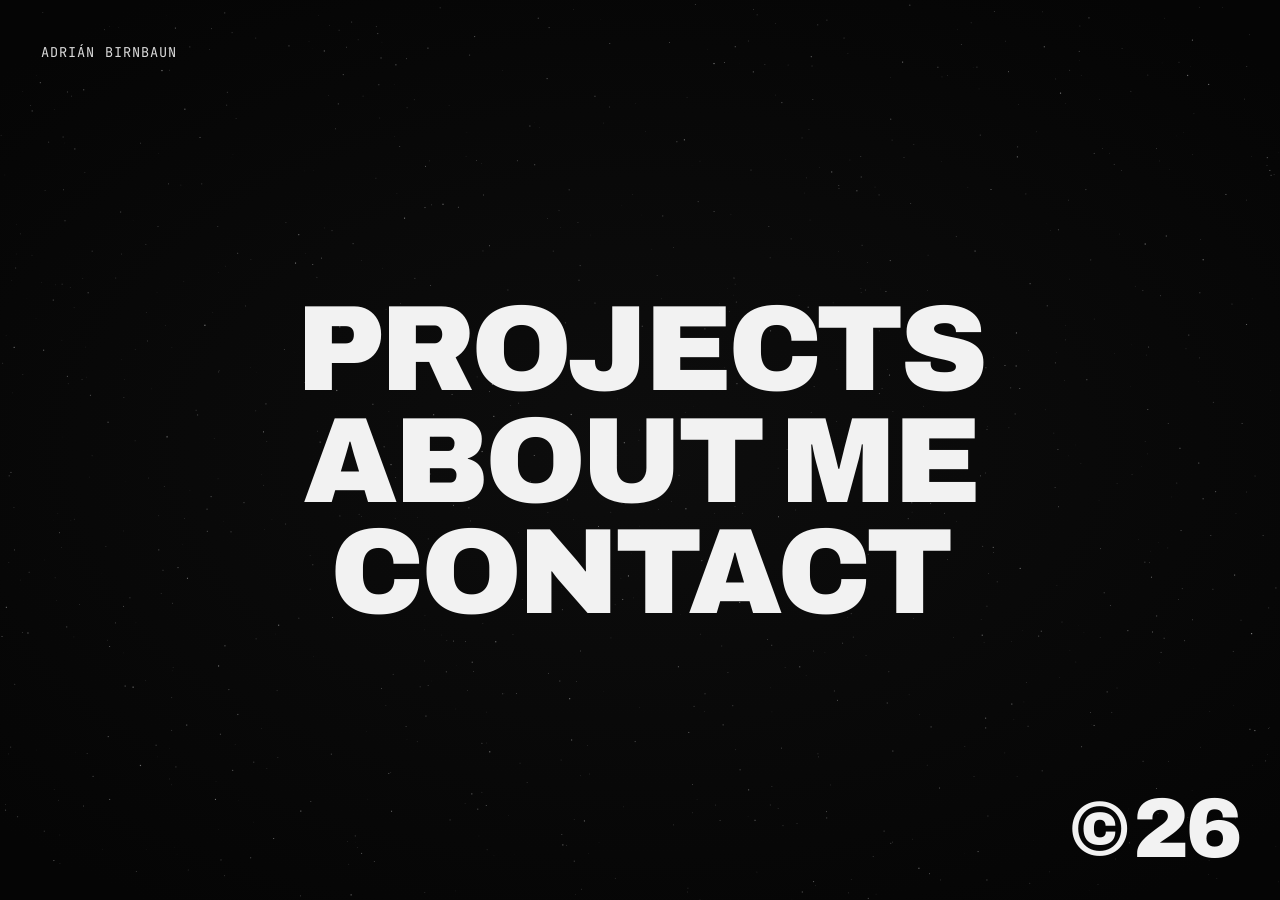
==== index.html @ 9c24b27f "Portfolio: home, projects, casos de estudio y one pages" ====
<!doctype html>
<html lang="en">
<head>
  <meta charset="utf-8">
  <meta name="viewport" content="width=device-width, initial-scale=1, viewport-fit=cover">
  <title>Adrián Birnbaun — Graphic, Digital &amp; UX/UI Designer</title>
  <meta name="description" content="Adrián Birnbaun — graphic, digital, web and UX/UI designer based in Buenos Aires.">
  <meta name="theme-color" content="#050505">

  <!-- Fonts: Archivo (display, 900) + JetBrains Mono (technical). Both open-source. -->
  <link rel="preconnect" href="https://fonts.googleapis.com">
  <link rel="preconnect" href="https://fonts.gstatic.com" crossorigin>
  <link rel="stylesheet" href="https://fonts.googleapis.com/css2?family=Archivo:wght@900&family=JetBrains+Mono:wght@400&display=swap">

  <link rel="stylesheet" href="css/style.css">
</head>

<body>

  <!-- ============================================================
       HEADER
       ============================================================ -->
  <header class="site-header home-header">
    <span class="site-name">Adrián Birnbaun</span>
  </header>

  <!-- ============================================================
       MAIN NAVIGATION
       Each item is one link with two independent visual layers:
         .word   — the huge word (blurs + fades on hover)
         .ticker — the small moving line (always crisp, always white)
       The ticker is decorative for screen readers; the link's
       accessible name is the word itself.
       ============================================================ -->
  <main class="site-main" id="main">
    <nav class="nav" aria-label="Main">
      <ul class="nav__list">

        <li class="nav__item">
          <a class="nav__link" href="projects.html">
            <span class="word">Projects</span>
            <span class="ticker" aria-hidden="true" data-text="[ VIEW PROJECTS ] ↗">
              <span class="ticker__track">
                <span class="ticker__group">[ VIEW PROJECTS ] ↗</span>
              </span>
            </span>
          </a>
        </li>

        <li class="nav__item">
          <a class="nav__link" href="about.html">
            <span class="word">About me</span>
            <span class="ticker" aria-hidden="true" data-text="[ ABOUT ME ] ↗">
              <span class="ticker__track">
                <span class="ticker__group">[ ABOUT ME ] ↗</span>
              </span>
            </span>
          </a>
        </li>

        <li class="nav__item">
          <a class="nav__link" href="contact.html">
            <span class="word">Contact</span>
            <span class="ticker" aria-hidden="true" data-text="[ CONTACT ] ↗">
              <span class="ticker__track">
                <span class="ticker__group">[ CONTACT ] ↗</span>
              </span>
            </span>
          </a>
        </li>

      </ul>
    </nav>
  </main>

  <p class="contact-mark home-mark" aria-label="Copyright 2026">© <span>26</span></p>

  <!-- Canvas grain stays behind the interface and never receives pointer input. -->
  <canvas class="grain" aria-hidden="true"></canvas>

  <script src="js/main.js" defer></script>
</body>
</html>
---- css/style.css ----
/* ==========================================================================
  ADRIÁN BIRNBAUN — PORTFOLIO
   Homepage hero + inner pages · v2

   Sections
     1. RESET
     2. TOKENS
     3. PAGE
     4. GRAIN
     5. GRID
     6. HEADER
     7. INNER PAGES (projects / about / contact)
     8. MAIN NAVIGATION
     9. HOVER INTERACTION
    10. TICKER
    11. RESPONSIVE
    12. ACCESSIBILITY
   ========================================================================== */


/* ==========================================================================
   1. RESET
   ========================================================================== */

*,
*::before,
*::after {
  box-sizing: border-box;
  margin: 0;
  padding: 0;
}

html {
  -webkit-text-size-adjust: 100%;
  text-size-adjust: 100%;
}

ul {
  list-style: none;
}

[hidden] {
  display: none !important;
}

a {
  color: inherit;
  text-decoration: none;
}


/* ==========================================================================
   2. TOKENS
   Every visual decision lives here so the page can be re-tuned in one place.
   ========================================================================== */

:root {
  /* Colour */
  --bg-edge:    #050505;
  --bg-center:  #0d0d0d;
  --ink:        #f2f2f2;      /* large type — a hair off pure white, calmer */
  --ink-mono:   #d9d9d9;      /* small technical labels */
  --ink-ticker: #ffffff;      /* ticker is the ONE pure white on the page */
  --grain-particle-color: 242, 242, 242;

  /* Type */
  --font-display: "Archivo", "Helvetica Neue", Helvetica, Arial, system-ui, sans-serif;
  --font-mono:    "JetBrains Mono", ui-monospace, "SF Mono", Menlo, Consolas, monospace;

  --size-label:   0.75rem;                         /* 12px */
  --size-ticker:  0.75rem;                         /* 12px */
  --size-nav:     clamp(3.375rem, 9.5vw, 8.25rem); /* 54px → 132px */

  --tracking-label:  0.08em;
  --tracking-ticker: 0.06em;
  --tracking-nav:   -0.035em;

  /* Layout */
  --margin: clamp(1.25rem, 3.2vw, 2.75rem);   /* outer page margin */
  --gutter: clamp(1.25rem, 3vw, 2.5rem);      /* gap between footer links */

  /* Hover interaction */
  --word-hover-opacity: 0.13;
  --word-hover-blur:    5px;
  --ease:               cubic-bezier(0.22, 1, 0.36, 1);
  --dur-word:           420ms;
  --dur-ticker:         320ms;

  /* Ticker */
  --ticker-speed:        20s;   /* one full loop */
  --ticker-speed-hover:  14s;
  --ticker-gap:          2.75em; /* space between repeats */
  --ticker-optical-y:    -0.04em; /* nudges the line onto the cap-height centre */
}


/* ============================================================================
   3. PAGE
   ========================================================================== */

html {
  background: var(--bg-edge);
  color-scheme: dark;
}

body {
  min-height: 100svh;
  overflow-x: hidden;
  color: var(--ink);
  font-family: var(--font-mono);
  line-height: 1.4;
  -webkit-font-smoothing: antialiased;
  -moz-osx-font-smoothing: grayscale;

  background-color: var(--bg-edge);
  background-image: radial-gradient(
    ellipse 70% 60% at 50% 50%,
    var(--bg-center) 0%,
    var(--bg-edge) 100%
  );
  background-attachment: fixed;
}

::selection {
  background: var(--ink);
  color: var(--bg-edge);
}


/* ============================================================================
   4. GRAIN
   Canvas particle layer behind the interface. Motion is handled in main.js.
   ========================================================================== */

.grain {
  position: fixed;
  inset: 0;
  z-index: 0;
  display: block;
  width: 100%;
  height: 100%;
  pointer-events: none;
}

/* ============================================================================
   5. GRID
   One column, three rows. Margins come from padding, so the same value
   governs left / right / top / bottom and every breakpoint.
   ========================================================================== */

body {
  display: grid;
  grid-template-rows: auto 1fr auto;
  grid-template-areas:
    "header"
    "main";
  height: 100svh;
  padding: var(--margin);
  padding-top:    calc(var(--margin) + env(safe-area-inset-top, 0px));
  padding-bottom: calc(var(--margin) + env(safe-area-inset-bottom, 0px));
}

.site-header,
.site-main {
  position: relative;
  z-index: 1;
}

.site-header { grid-area: header; }
.site-main   { grid-area: main; }


/* ==========================================================================
   6. HEADER
   ========================================================================== */

.site-header {
  display: flex;
  justify-content: flex-start;   /* nothing on the right, on purpose */
  align-items: flex-start;
}

.site-name {
  display: inline-block;
  padding-block: 0.15em;
  font-size: var(--size-label);
  letter-spacing: var(--tracking-label);
  text-transform: uppercase;
  color: var(--ink-mono);
}

.home-header .site-name {
  font-size: 0.85rem;
}


/* ==========================================================================
   7. INNER PAGES — SHARED FRAME
   Projects, About and Contact share one frame: a three-column editorial
   grid, a header row (title / intro / close) and a main area that owns
   whatever height is left. On desktop the frame is locked to the viewport
   and every image is sized from the height that remains, so the page never
   scrolls at any common resolution (1366×768, 1440×900, 1920×1080).
   ========================================================================== */

.page {
  --page-gap: clamp(2rem, 5vw, 6rem);       /* column gap */
  --page-rule: rgba(18, 18, 18, 0.45);      /* hairline colour (light pages) */
  --page-gap-y: clamp(1.25rem, 3.5vh, 2.5rem);
  display: grid;
  grid-template-rows: auto 1fr;
  grid-template-areas: "header" "main";
  height: auto;
  min-height: 100svh;
}

.page-header {
  display: grid;
  grid-template-columns: repeat(3, minmax(0, 1fr));
  gap: var(--page-gap);
  align-items: end;
}

.page-title {
  grid-column: 1;
  margin: 0;
  color: var(--ink);
  font-family: var(--font-display);
  font-weight: 900;
  line-height: 0.82;
  letter-spacing: -0.035em;
  text-transform: none;
}

.page-intro {
  grid-column: 2;
  align-self: end;
  max-width: 26ch;
  padding-bottom: 0.15em;   /* optical: sits on the title baseline */
  color: var(--ink-mono);
  font-size: var(--size-label);
  line-height: 1.5;
  text-transform: uppercase;
}

.page-close {
  grid-column: 3;
  grid-row: 1;
  align-self: start;
  justify-self: end;
  padding-block: 0.15em;
  color: var(--ink-mono);
  font-size: var(--size-label);
  letter-spacing: var(--tracking-label);
  text-transform: uppercase;
  transition: color 300ms var(--ease);
}

.page-close:hover,
.page-close:focus-visible {
  color: var(--ink);
}

.page-main {
  position: relative;
  z-index: 1;
  grid-area: main;
  width: 100%;
  min-height: 0;
}


/* --------------------------------------------------------------------------
   7a. PROJECTS
   -------------------------------------------------------------------------- */

.projects-page {
  --bg-edge: #f1f0ec;
  --bg-center: #faf9f5;
  --ink: #121212;
  --ink-mono: #242424;
  --ink-ticker: #121212;
  --grain-particle-color: 18, 18, 18;
}

.projects-title {
  font-size: clamp(2.75rem, min(5.2vw, 11vh), 5.5rem);
}

.projects-main {
  display: flex;
  flex-direction: column;
  margin-top: var(--page-gap-y);
  border-top: 1px solid var(--page-rule);
  padding-top: 0.7rem;
}

.projects-list__label {
  color: var(--ink);
  font-size: var(--size-label);
  font-weight: 400;
  letter-spacing: var(--tracking-label);
  text-transform: uppercase;
}

/* The field: a loose composition, not a grid. Each piece is placed with
   --x / --y (% of the field) and sized with --s × --piece (see 7d). */
.projects-field {
  --piece: clamp(4rem, 13vh, 6.5rem);      /* size of an --s: 1 piece */
  position: relative;
  flex: 1 1 auto;
  min-height: 0;
  margin-top: 1rem;
  list-style: none;
}

.piece {
  position: absolute;
  left: var(--x);
  top: var(--y);
  width: calc(var(--piece) * var(--s, 1));
  touch-action: none;
}

.piece__link {
  position: relative;
  display: block;
  color: var(--ink);
  cursor: pointer;          /* it is a link first; the grab shows while dragging */
}

.piece.is-dragging .piece__link {
  cursor: grabbing;
}

.piece__link img,
.piece__empty {
  display: block;
  width: 100%;
  height: auto;
  aspect-ratio: 1;
  object-fit: cover;
  border-radius: 0.3rem;
  background: #c8c6bf;
  /* A soft drop below the piece — as if it were resting on the paper. */
  box-shadow:
    0 1px 2px rgba(18, 18, 18, 0.06),
    0 8px 16px -8px rgba(18, 18, 18, 0.28);
  filter: grayscale(1);
  transition:
    filter 400ms var(--ease),
    transform 400ms var(--ease),
    box-shadow 400ms var(--ease),
    background-color 400ms var(--ease);
  -webkit-user-drag: none;
  user-select: none;
}

.piece__link img {
  background: transparent;
}

/* The name: mono, one line, revealed under the piece on hover / focus. */
.piece__name {
  position: absolute;
  top: calc(100% + 0.55rem);
  left: 0;
  display: block;
  width: 100%;                /* never wider than the piece: it wraps */
  color: var(--ink);
  font-size: var(--size-label);
  line-height: 1.35;
  letter-spacing: var(--tracking-label);
  text-transform: uppercase;
  text-wrap: balance;
  opacity: 0;
  transform: translateY(-0.2rem);
  transition: opacity 300ms var(--ease), transform 300ms var(--ease);
  pointer-events: none;
}

.piece__link:hover img,
.piece__link:hover .piece__empty,
.piece__link:focus-visible img,
.piece__link:focus-visible .piece__empty,
.piece.is-dragging img,
.piece.is-dragging .piece__empty {
  filter: grayscale(0);
  transform: translateY(-0.2rem);
  box-shadow:
    0 1px 2px rgba(18, 18, 18, 0.06),
    0 14px 22px -10px rgba(18, 18, 18, 0.32);
}

.piece__link:hover .piece__empty,
.piece__link:focus-visible .piece__empty {
  background: #a5a39c;
}

.piece__link:hover .piece__name,
.piece__link:focus-visible .piece__name,
.piece.is-dragging .piece__name {
  opacity: 1;
  transform: translateY(0);
}

.piece__link:focus-visible {
  outline: 1px solid currentColor;
  outline-offset: 0.35rem;
}


/* --------------------------------------------------------------------------
   7b. ABOUT
   -------------------------------------------------------------------------- */

.about-page {
  --bg-edge: #f1f0ec;
  --bg-center: #faf9f5;
  --ink: #121212;
  --ink-mono: #242424;
  --ink-ticker: #121212;
  --grain-particle-color: 18, 18, 18;
}

.about-name {
  font-size: clamp(2.5rem, min(4.4vw, 10vh), 4.5rem);
}

.about-main {
  --about-cols: minmax(0, 0.7fr) minmax(0, 1.15fr) minmax(0, 1.15fr);
  display: flex;
  flex-direction: column;
}

/* Hero: empty space on the left, the portrait sits low in column 2,
   just above the rule — the "breathing room" of the reference. */
.about-hero {
  display: grid;
  grid-template-columns: var(--about-cols);
  gap: var(--page-gap);
  align-items: end;
  padding-top: var(--page-gap-y);
  padding-bottom: clamp(0.75rem, 2vh, 1.25rem);
}

.about-portrait {
  grid-column: 2;
  display: flex;
  flex-direction: column;
  align-items: flex-start;
  width: min(100%, 16.875rem);
  aspect-ratio: 0.82;
  overflow: hidden;
  background: #d2d0c9;
}

.about-portrait img {
  display: block;
  width: 100%;
  height: 100%;
  object-fit: cover;
  object-position: center;
  filter: grayscale(1);
}

.about-content {
  display: grid;
  grid-template-columns: var(--about-cols);
  gap: var(--page-gap);
  align-items: start;
  border-top: 1px solid var(--page-rule);
  padding-top: 0.7rem;
}

.about-section-label,
.about-label {
  color: var(--ink-mono);
  font-size: var(--size-label);
  font-weight: 700;
  letter-spacing: var(--tracking-label);
  text-transform: uppercase;
}

.about-column {
  max-width: 40rem;
  color: var(--ink);
  font-size: var(--size-label);
  font-weight: 400;
  line-height: 1.45;
  text-transform: uppercase;
}

.about-column .about-label {
  margin-bottom: 0.8rem;
  color: var(--ink);
}

.about-column p + p {
  margin-top: 1em;
}


/* --------------------------------------------------------------------------
   7c. CONTACT
   -------------------------------------------------------------------------- */

.contact-page {
  --page-rule: rgba(242, 242, 242, 0.28);
}

.contact-header {
  display: flex;
  justify-content: space-between;
  align-items: flex-start;
}

.contact-header .site-name {
  color: var(--ink-mono);
}

.contact-main {
  display: flex;
  flex-direction: column;
  padding-top: var(--page-gap-y);
}

.contact-kicker,
.contact-label,
.contact-image figcaption {
  color: var(--ink-mono);
  font-size: var(--size-label);
  font-weight: 700;
  letter-spacing: var(--tracking-label);
  text-transform: uppercase;
}

.contact-kicker {
  margin-bottom: clamp(0.75rem, 2vh, 1.5rem);
}

/* Section labels — "Index /", "About me /", "Contact /" — share one voice. */
.projects-list__label,
.about-section-label,
.contact-kicker {
  color: var(--ink);
  font-size: var(--size-label);
  font-weight: 400;
  letter-spacing: var(--tracking-label);
  text-transform: uppercase;
}

.contact-intro h1 {
  max-width: none;
  font-family: var(--font-display);
  font-size: clamp(2.5rem, min(4.4vw, 10vh), 4.5rem);   /* same scale as the About / Projects titles */
  font-weight: 900;
  line-height: 0.8;
  letter-spacing: var(--tracking-nav);
  text-transform: uppercase;
}

.contact-grid {
  display: grid;
  grid-template-columns: repeat(3, minmax(0, 1fr));
  gap: var(--page-gap);
  align-items: start;
  padding-top: clamp(1.5rem, 4.5vh, 3.5rem);
}

.contact-copy {
  max-width: 18rem;
}

.contact-description {
  max-width: 28ch;
  margin-top: 1.1rem;
  color: var(--ink-mono);
  font-size: var(--size-label);
  font-weight: 700;
  line-height: 1.65;
  text-transform: uppercase;
}

.contact-details {
  display: grid;
  align-content: start;
  gap: clamp(1.5rem, 4.5vh, 4.5rem);
}

.contact-link {
  display: block;
  width: fit-content;
  margin-top: 0.65rem;
  border-bottom: 1px solid transparent;
  color: var(--ink);
  font-size: var(--size-label);
  font-weight: 700;
  letter-spacing: 0.02em;
  transition: border-color 300ms var(--ease), color 300ms var(--ease);
}

.contact-link + .contact-link {
  margin-top: 0.8rem;
}

.contact-link:hover,
.contact-link:focus-visible {
  border-bottom-color: currentColor;
  color: var(--ink-ticker);
}

.contact-link span {
  display: inline-block;
  margin-left: 0.25em;
  transition: transform 300ms var(--ease);
}

.contact-link:hover span,
.contact-link:focus-visible span {
  transform: translate(0.12em, -0.12em);
}

.contact-image {
  display: flex;
  flex-direction: column;
  align-items: flex-end;
  justify-self: end;
  width: 100%;
  min-height: 0;
}

.contact-image__placeholder {
  width: min(100%, 15rem);
  aspect-ratio: 0.82;
  background:
    linear-gradient(135deg, rgba(242, 242, 242, 0.16), transparent 34%),
    linear-gradient(155deg, #383838 0%, #171717 46%, #080808 100%);
}

.contact-image__photo {
  display: block;
  width: min(100%, 15rem);
  aspect-ratio: 0.82;
  height: auto;
  object-fit: cover;
  object-position: 50% 45%;
}

.contact-image figcaption {
  margin-top: 0.8rem;
}

.contact-footer {
  display: flex;
  align-items: end;
  justify-content: space-between;
  margin-top: var(--page-gap-y);
  padding-top: 0.8rem;
  border-top: 1px solid var(--page-rule);
}

.contact-footer__links {
  color: var(--ink-mono);
  font-size: var(--size-label);
  letter-spacing: var(--tracking-label);
  text-transform: uppercase;
}

.contact-mark {
  display: flex;
  align-items: center;
  gap: 0.08em;
  color: var(--ink);
  font-family: var(--font-display);
  font-size: clamp(3rem, min(6vw, 9vh), 5.5rem);
  font-weight: 900;
  line-height: 0.7;
  letter-spacing: -0.04em;
}

.contact-mark span {
  font-size: 1.1em;
}

/* © 26 — bottom-right corner of the home */
.home-mark {
  position: fixed;
  right: var(--margin);
  bottom: calc(var(--margin) + env(safe-area-inset-bottom, 0px));
  z-index: 2;
  margin: 0;
  pointer-events: none;
}



/* --------------------------------------------------------------------------
   7e. CASE STUDY (project pages)
   The one inner page that scrolls. Same frame, same voice: header row,
   rule, then editorial spreads — a 12-column composition per campaign.
   -------------------------------------------------------------------------- */

.case-page {
  --bg-edge: #f1f0ec;
  --bg-center: #faf9f5;
  --ink: #121212;
  --ink-mono: #242424;
  --ink-ticker: #121212;
  --grain-particle-color: 18, 18, 18;
  --case-gap: clamp(1rem, 2vw, 2rem);         /* gap inside compositions */
  --case-block: clamp(3rem, 8vh, 6rem);        /* space between sections */
}

.case-title {
  font-size: clamp(2.5rem, min(4.4vw, 10vh), 4.5rem);
}

.case-main {
  display: block;
  margin-top: var(--page-gap-y);
  border-top: 1px solid var(--page-rule);
  padding-top: 0.7rem;
}

/* About: label / paragraph / paragraph — the About page's own grid. */
.case-about {
  display: grid;
  grid-template-columns: minmax(0, 0.7fr) minmax(0, 1.15fr) minmax(0, 1.15fr);
  gap: var(--page-gap);
  align-items: start;
}

.case-column {
  max-width: 40rem;
  color: var(--ink);
  font-size: var(--size-label);
  line-height: 1.5;
  text-transform: uppercase;
}

/* Meta strip: five small columns under a hairline. */
.case-meta {
  display: grid;
  grid-template-columns: minmax(0, 1.4fr) repeat(4, minmax(0, 1fr));
  gap: var(--page-gap);
  margin: var(--case-block) 0 0;
  border-top: 1px solid var(--page-rule);
  padding-top: 0.7rem;
}

.case-meta dt {
  margin-bottom: 0.9rem;
  color: var(--ink-mono);
  font-size: var(--size-label);
  letter-spacing: var(--tracking-label);
  text-transform: uppercase;
}

.case-meta dd {
  margin: 0;
  color: var(--ink);
  font-size: var(--size-label);
  line-height: 1.5;
  text-transform: uppercase;
}

.case-meta dd + dd {
  margin-top: 0.15rem;
}

.case-meta a {
  border-bottom: 1px solid transparent;
  transition: border-color 300ms var(--ease);
}

.case-meta a:hover,
.case-meta a:focus-visible {
  border-bottom-color: currentColor;
}

/* Sections */
.case-section {
  margin-top: var(--case-block);
  border-top: 1px solid var(--page-rule);
  padding-top: 0.7rem;
}

.case-section__head {
  display: grid;
  grid-template-columns: minmax(0, 0.7fr) minmax(0, 1.15fr) minmax(0, 1.15fr);
  gap: var(--page-gap);
  align-items: baseline;
  margin-bottom: clamp(1.5rem, 4vh, 2.5rem);
}

.case-section__title {
  display: flex;
  align-items: baseline;
  gap: 0.75rem;
  grid-column: 1 / 3;
  margin: 0;
  color: var(--ink);
  font-family: var(--font-display);
  font-size: clamp(1.5rem, 2.6vw, 2.5rem);
  font-weight: 900;
  line-height: 0.95;
  letter-spacing: -0.035em;
}

.case-section__title span {
  font-family: var(--font-mono);
  font-size: var(--size-label);
  font-weight: 400;
  letter-spacing: var(--tracking-label);
  color: var(--ink-mono);
}

.case-section__tags {
  grid-column: 3;
  color: var(--ink-mono);
  font-size: var(--size-label);
  letter-spacing: var(--tracking-label);
  text-transform: uppercase;
}

/* The composition: 12 columns, rows sized by their images. */
.case-grid {
  display: grid;
  grid-template-columns: repeat(12, minmax(0, 1fr));
  gap: clamp(2rem, 5vh, 3.5rem) var(--case-gap);
  align-items: start;
}

.case-figure {
  min-width: 0;
  margin: 0;
}

.case-figure__button {
  display: block;
  width: 100%;
  padding: 0;
  border: 0;
  background: none;
  cursor: zoom-in;
}

.case-figure img {
  display: block;
  width: 100%;
  height: auto;
  border-radius: 0.3rem;
  box-shadow:
    0 1px 2px rgba(18, 18, 18, 0.06),
    0 8px 16px -8px rgba(18, 18, 18, 0.28);
  transition: transform 400ms var(--ease), box-shadow 400ms var(--ease);
}

.case-figure__button:hover img,
.case-figure__button:focus-visible img {
  transform: translateY(-0.2rem);
  box-shadow:
    0 1px 2px rgba(18, 18, 18, 0.06),
    0 14px 22px -10px rgba(18, 18, 18, 0.32);
}

.case-figure__button:focus-visible {
  outline: 1px solid currentColor;
  outline-offset: 0.35rem;
  border-radius: 0.3rem;
}

.case-figure figcaption {
  margin-top: 0.7rem;
  color: var(--ink-mono);
  font-size: var(--size-label);
  letter-spacing: var(--tracking-label);
  text-transform: uppercase;
}

/* Footer */
.case-footer {
  display: flex;
  align-items: end;
  justify-content: space-between;
  margin-top: var(--case-block);
  border-top: 1px solid var(--page-rule);
  padding: 0.8rem 0 0;
}

.case-footer__back {
  padding-block: 0.15em;
  color: var(--ink-mono);
  font-size: var(--size-label);
  letter-spacing: var(--tracking-label);
  text-transform: uppercase;
  transition: color 300ms var(--ease);
}

.case-footer__back:hover,
.case-footer__back:focus-visible {
  color: var(--ink);
}

.case-footer__mark {
  display: flex;
  align-items: center;
  gap: 0.08em;
  color: var(--ink);
  font-family: var(--font-display);
  font-size: clamp(3rem, min(6vw, 9vh), 5.5rem);
  font-weight: 900;
  line-height: 0.7;
  letter-spacing: -0.04em;
}

.case-footer__mark span {
  font-size: 1.1em;
}


/* Back to top — a small pill resting on the page, bottom-right, that
   appears once the header has scrolled away. */
.to-top {
  position: fixed;
  right: var(--margin);
  bottom: calc(var(--margin) + env(safe-area-inset-bottom, 0px));
  z-index: 5;
  display: inline-flex;
  align-items: center;
  gap: 0.55rem;
  min-height: 2.75rem;
  padding: 0 1rem 0 0.85rem;
  border: 1px solid rgba(18, 18, 18, 0.10);
  border-radius: 999px;
  background: #d3d1cb;                 /* light grey, clearly below the paper */
  color: var(--ink);
  overflow: hidden;                    /* clips the sheen */
  isolation: isolate;
  font-size: var(--size-label);
  letter-spacing: var(--tracking-label);
  text-transform: uppercase;
  white-space: nowrap;
  box-shadow:
    0 1px 2px rgba(18, 18, 18, 0.06),
    0 10px 20px -8px rgba(18, 18, 18, 0.32);
  opacity: 0;
  visibility: hidden;
  transform: translateY(0.5rem);
  transition:
    opacity 300ms var(--ease),
    visibility 0s linear 300ms,
    transform 300ms var(--ease),
    box-shadow 300ms var(--ease);
}

.to-top.is-visible {
  opacity: 1;
  visibility: visible;
  transform: translateY(0);
  transition-delay: 0s;
}

/* The sheen: a soft diagonal highlight that sweeps across every few
   seconds, like light catching a surface. Sits above the background,
   below the text. */
.to-top::before {
  content: "";
  position: absolute;
  inset: -1px;
  z-index: -1;
  background: linear-gradient(
    105deg,
    transparent 0%,
    transparent 34%,
    rgba(255, 255, 255, 0.35) 42%,
    rgba(255, 255, 255, 0.95) 50%,
    rgba(255, 255, 255, 0.35) 58%,
    transparent 66%,
    transparent 100%
  );
  background-size: 250% 100%;
  background-repeat: no-repeat;
  background-position: 120% 0;
  pointer-events: none;
}

.to-top.is-visible::before {
  animation: to-top-sheen 3.2s cubic-bezier(0.45, 0, 0.55, 1) infinite;
}

@keyframes to-top-sheen {
  0%   { background-position: 120% 0; }
  55%  { background-position: -20% 0; }
  100% { background-position: -20% 0; }   /* rest, then sweep again */
}

.to-top span {
  display: inline-block;
  font-size: 1rem;
  line-height: 1;
  transition: transform 300ms var(--ease);
}

.to-top:hover,
.to-top:focus-visible {
  box-shadow:
    0 1px 2px rgba(18, 18, 18, 0.06),
    0 16px 26px -10px rgba(18, 18, 18, 0.36);
}

.to-top:hover span,
.to-top:focus-visible span {
  transform: translateY(-0.15em);
}

.to-top:focus-visible {
  outline: 1px solid currentColor;
  outline-offset: 0.25rem;
}

/* Lightbox — the dark page, borrowed: near-black, one image, mono captions. */
.lightbox {
  position: fixed;
  inset: 0;
  width: 100%;
  height: 100%;
  max-width: none;
  max-height: none;
  margin: 0;
  padding: var(--margin);
  border: 0;
  background: #050505;
  color: #f2f2f2;
}

.lightbox::backdrop {
  background: #050505;
}

.lightbox[open] {
  display: grid;
  grid-template-rows: auto 1fr;
}

.lightbox__close {
  justify-self: end;
  padding: 0.15em 0;
  border: 0;
  background: none;
  color: #d9d9d9;
  font: inherit;
  font-size: var(--size-label);
  letter-spacing: var(--tracking-label);
  text-transform: uppercase;
  cursor: pointer;
  transition: color 300ms var(--ease);
}

.lightbox__close:hover,
.lightbox__close:focus-visible {
  color: #ffffff;
}

.lightbox__figure {
  display: grid;
  grid-template-rows: minmax(0, 1fr) auto;
  gap: 1rem;
  min-height: 0;
  margin: 0;
  padding-top: var(--page-gap-y);
}

.lightbox__image {
  display: block;
  max-width: 100%;
  max-height: 100%;
  width: auto;
  height: auto;
  justify-self: center;
  align-self: center;
  border-radius: 0.3rem;
  min-height: 0;
  object-fit: contain;
}

.lightbox__caption {
  display: flex;
  gap: 1.5rem;
  color: #d9d9d9;
  font-size: var(--size-label);
  letter-spacing: var(--tracking-label);
  text-transform: uppercase;
}

.lightbox__arrow {
  position: absolute;
  top: 50%;
  display: grid;
  place-items: center;
  width: 3rem;
  height: 3rem;
  border: 0;
  background: none;
  color: #f2f2f2;
  font: inherit;
  font-size: 1.25rem;
  cursor: pointer;
  transform: translateY(-50%);
  transition: opacity 300ms var(--ease);
}

.lightbox__arrow--prev { left: calc(var(--margin) - 1rem); }
.lightbox__arrow--next { right: calc(var(--margin) - 1rem); }

.lightbox__arrow:hover,
.lightbox__arrow:focus-visible {
  opacity: 0.6;
}

.lightbox__arrow:focus-visible,
.lightbox__close:focus-visible {
  outline: 1px solid currentColor;
  outline-offset: 0.25rem;
}

/* --------------------------------------------------------------------------
   7d. DESKTOP LOCK — the page owns the viewport, nothing scrolls.
   Images take the height that is left instead of a fixed width, so the
   composition closes exactly at the bottom margin on any screen.
   -------------------------------------------------------------------------- */

@media (min-width: 64rem) and (min-height: 36rem) {
  .page {
    height: 100svh;
    min-height: 0;
    overflow: hidden;
  }

  /* Case studies are the exception: they scroll. */
  html:has(.case-page),
  .case-page {
    height: auto;
    min-height: 100svh;
    overflow: visible;
  }

  .case-column,
  .case-meta dd {
    font-size: 0.8125rem;
  }

  .page-main {
    min-height: 0;
    max-height: 100%;
  }

  /* Slightly larger reading sizes; the mono is small by design. */
  .page-intro,
  .projects-list__label,
  .about-section-label,
  .about-label,
  .contact-kicker {
    font-size: 0.8125rem;
  }

  .about-column {
    font-size: clamp(0.75rem, 1.4vh, 0.875rem);
    line-height: 1.45;
  }

  .contact-label,
  .contact-image figcaption {
    font-size: 1rem;
  }

  .contact-description,
  .contact-link {
    font-size: 1.125rem;
  }

  /* Projects: the field owns the height left under the rule, and pieces
     are clipped to it so a dragged piece never leaves the composition. */
  .projects-main {
    height: 100%;
  }

  .projects-field {
    overflow: hidden;
  }

  /* About: the hero takes whatever height the text leaves; the portrait
     grows from that height, anchored to the rule. */
  .about-main {
    height: 100%;
  }

  .about-hero {
    flex: 1 1 auto;
    min-height: 0;
  }

  .about-portrait {
    height: 100%;
    max-height: 22rem;      /* keeps the portrait modest on tall screens */
    width: auto;
    max-width: 100%;
    min-height: 0;
  }

  .about-content {
    flex: 0 0 auto;
  }

  /* Contact: the grid takes the leftover height; footer sits on the margin. */
  .contact-main {
    height: 100%;
  }

  .contact-grid {
    flex: 1 1 auto;
    min-height: 0;
    grid-template-rows: minmax(0, 1fr);
  }

  .contact-image {
    height: 100%;
  }

  .contact-image__placeholder {
    flex: 1 1 auto;
    width: auto;
    max-width: 100%;
    min-height: 0;
  }

  .contact-footer {
    flex: 0 0 auto;
    margin-top: var(--page-gap-y);
  }
}


/* ==========================================================================
   7. MAIN NAVIGATION
   ========================================================================== */

.site-main {
  display: grid;
  place-items: center;
  min-height: 0;
}

.nav {
  width: 100%;
}

.nav__list {
  display: flex;
  flex-direction: column;
  align-items: center;
  /* Optical: heavy caps sit slightly high in their box; pull rows closer. */
  gap: 0;
}

.nav__item {
  position: relative;   /* ticker positions against this */
}

.nav__link {
  position: relative;
  display: block;
  text-align: center;
}

.word {
  display: block;
  font-family: var(--font-display);
  font-weight: 900;
  font-size: var(--size-nav);
  line-height: 0.92;
  letter-spacing: var(--tracking-nav);
  text-transform: uppercase;
  color: var(--ink);
  white-space: nowrap;
  transition:
    opacity var(--dur-word) var(--ease),
    filter  var(--dur-word) var(--ease);
  will-change: opacity, filter;
}


/* ==========================================================================
   8. HOVER INTERACTION
   Only the hovered item changes. Blur and opacity are applied to .word
   ONLY — never to .nav__item / .nav__link — so the ticker is unaffected.
   Same state on keyboard focus.
   ========================================================================== */

@media (hover: hover) {
  .nav__link:hover .word {
    opacity: var(--word-hover-opacity);
    filter: blur(var(--word-hover-blur));
  }

  .nav__link:hover .ticker {
    opacity: 1;
    visibility: visible;
  }

  .nav__link:hover .ticker__track {
    animation-duration: var(--ticker-speed-hover);
    animation-play-state: running;
  }
}

.nav__link:focus-visible {
  outline: none;
}

.nav__link:focus-visible .word {
  opacity: var(--word-hover-opacity);
  filter: blur(var(--word-hover-blur));
}

.nav__link:focus-visible .ticker {
  opacity: 1;
  visibility: visible;
}

.nav__link:focus-visible .ticker__track {
  animation-play-state: running;
}


/* ==========================================================================
   9. TICKER
   A line of small white type crossing the optical centre of the word.
   No background, no border, no container — just moving typography.
   Full-viewport wide, clipped by its own overflow so the page never scrolls.
   ========================================================================== */

.ticker {
  position: absolute;
  top: 50%;
  left: 50%;
  width: 100vw;
  transform: translate(-50%, -50%) translateY(var(--ticker-optical-y));
  overflow: hidden;
  pointer-events: none;   /* the link itself receives the hover */

  font-family: var(--font-mono);
  font-size: var(--size-ticker);
  font-weight: 400;
  line-height: 1;
  letter-spacing: var(--tracking-ticker);
  text-transform: uppercase;
  color: var(--ink-ticker);
  white-space: nowrap;

  opacity: 0;
  visibility: hidden;
  transition:
    opacity var(--dur-ticker) var(--ease),
    visibility 0s linear var(--dur-ticker),
    font-size var(--dur-ticker) var(--ease);
}

.nav__link:hover .ticker,
.nav__link:focus-visible .ticker {
  font-size: 0.9rem;
  transition:
    opacity var(--dur-ticker) var(--ease),
    visibility 0s,
    font-size var(--dur-ticker) var(--ease);
}

.ticker__track {
  display: inline-flex;
  width: max-content;
  animation: ticker var(--ticker-speed) linear infinite;
  animation-play-state: paused;
  will-change: transform;
}

/* JS duplicates .ticker__group so the track holds two identical halves.
   Translating by exactly -50% therefore loops with no visible jump. */
.ticker__group {
  display: inline-flex;
  flex-shrink: 0;
}

.ticker__group > span {
  padding-inline-end: var(--ticker-gap);
}

@keyframes ticker {
  from { transform: translateX(0); }
  to   { transform: translateX(-50%); }
}


/* ==========================================================================
   10. RESPONSIVE
   Desktop is the art direction; smaller screens get their own type scale
   rather than a scaled-down desktop.
   ========================================================================== */

/* Desktop / laptop: the hero owns the viewport, no scroll. */
@media (min-width: 64rem) and (min-height: 36rem) {
  html, body {
    overflow: hidden;
  }
}

/* Tablet */
@media (max-width: 64rem) {
  :root {
    --size-nav: clamp(3rem, 11vw, 6.5rem);
  }
}

/* Mobile */
@media (max-width: 40rem) {
  :root {
    --size-nav:     clamp(2.75rem, 15vw, 3.75rem);
    --size-label:   0.625rem;   /* 10px */
    --size-ticker:  0.625rem;   /* 10px */
    --ticker-gap:   2.25em;
    --margin:       1.25rem;
  }

  .word {
    line-height: 1;
  }

  .page-header {
    grid-template-columns: 1fr;
    gap: 1rem;
  }

  .page-title,
  .page-intro,
  .page-close {
    grid-column: 1;
  }

  .page-close {
    grid-row: 1;
    justify-self: start;
    margin-bottom: 1.5rem;
  }

  .page-title { grid-row: 2; }
  .page-intro { grid-row: 3; max-width: 30ch; }

  .projects-title,
  .about-name {
    font-size: clamp(2.5rem, 11vw, 4rem);
  }

  .projects-main {
    margin-top: 2.5rem;
  }

  .projects-main,
  .about-main {
    padding-bottom: 2rem;
  }

  /* No field on small screens: a plain two-column grid, names visible. */
  .projects-field {
    display: grid;
    grid-template-columns: repeat(2, minmax(0, 1fr));
    gap: 2.5rem 1.25rem;
    margin-top: 1.25rem;
  }

  .piece {
    position: static;
    width: auto;
    touch-action: auto;
  }

  .piece__link {
    cursor: pointer;
  }

  .piece__name {
    position: static;
    margin-top: 0.7rem;
    opacity: 1;
    transform: none;
  }

  .about-hero,
  .about-content {
    grid-template-columns: 1fr;
    gap: 2rem;
  }

  /* Case study: everything stacks; compositions become simple columns. */
  .case-about,
  .case-section__head {
    grid-template-columns: 1fr;
    gap: 1.5rem;
  }

  .case-section__title,
  .case-section__tags {
    grid-column: 1;
  }

  .case-meta {
    grid-template-columns: repeat(2, minmax(0, 1fr));
    gap: 2rem 1.25rem;
  }

  .case-meta__item--services {
    grid-column: 1 / -1;
  }

  .case-grid {
    grid-template-columns: repeat(2, minmax(0, 1fr));
    gap: 2rem 1rem;
  }

  .case-figure {
    grid-column: auto !important;
    grid-row: auto !important;
  }

  .case-figure--wide {
    grid-column: 1 / -1 !important;
  }

  .case-footer {
    align-items: flex-start;
    gap: 2rem;
  }

  .lightbox__arrow {
    top: auto;
    bottom: var(--margin);
    transform: none;
  }

  .about-hero {
    padding-top: 2rem;
  }

  .about-portrait {
    grid-column: 1;
    width: min(100%, 15rem);
  }

  .contact-main {
    padding-block: 3rem 2rem;
  }

  .contact-kicker {
    margin-bottom: 2.5rem;
  }

  .contact-intro h1 {
    font-size: clamp(2.5rem, 11vw, 4rem);
  }

  .contact-grid {
    grid-template-columns: 1fr;
    gap: 3rem;
    padding-top: 3rem;
  }

  .contact-image {
    align-items: flex-start;
    justify-self: start;
  }

  .contact-footer {
    align-items: flex-start;
    gap: 2rem;
    margin-top: 3rem;
  }

  .contact-mark {
    font-size: clamp(3.5rem, 17vw, 5rem);
  }
}

/* Very short landscape viewports (phones rotated): give the nav room. */
@media (max-height: 30rem) {
  :root {
    --size-nav: clamp(2.25rem, 9vh, 4rem);
  }
}


/* ==========================================================================
  11. ACCESSIBILITY
   ========================================================================== */

/* Visible focus on the small links; the large nav links use the hover state
  as their focus state (see 8.), which is far more visible than an outline. */
/* Reduced motion: grain freezes, ticker sits still, transitions shorten. */
@media (prefers-reduced-motion: reduce) {
  .ticker__track {
    animation: none;
    transform: translateX(0);
  }

  .word,
  .ticker,
  .piece__name,
  .to-top {
    transition-duration: 120ms;
  }

  .to-top {
    transform: none;
  }

  .to-top::before {
    animation: none;
  }
}

/* Touch / no-hover devices: the words stay clean and simply act as links. */
@media (hover: none) {
  .ticker {
    display: none;
  }
}
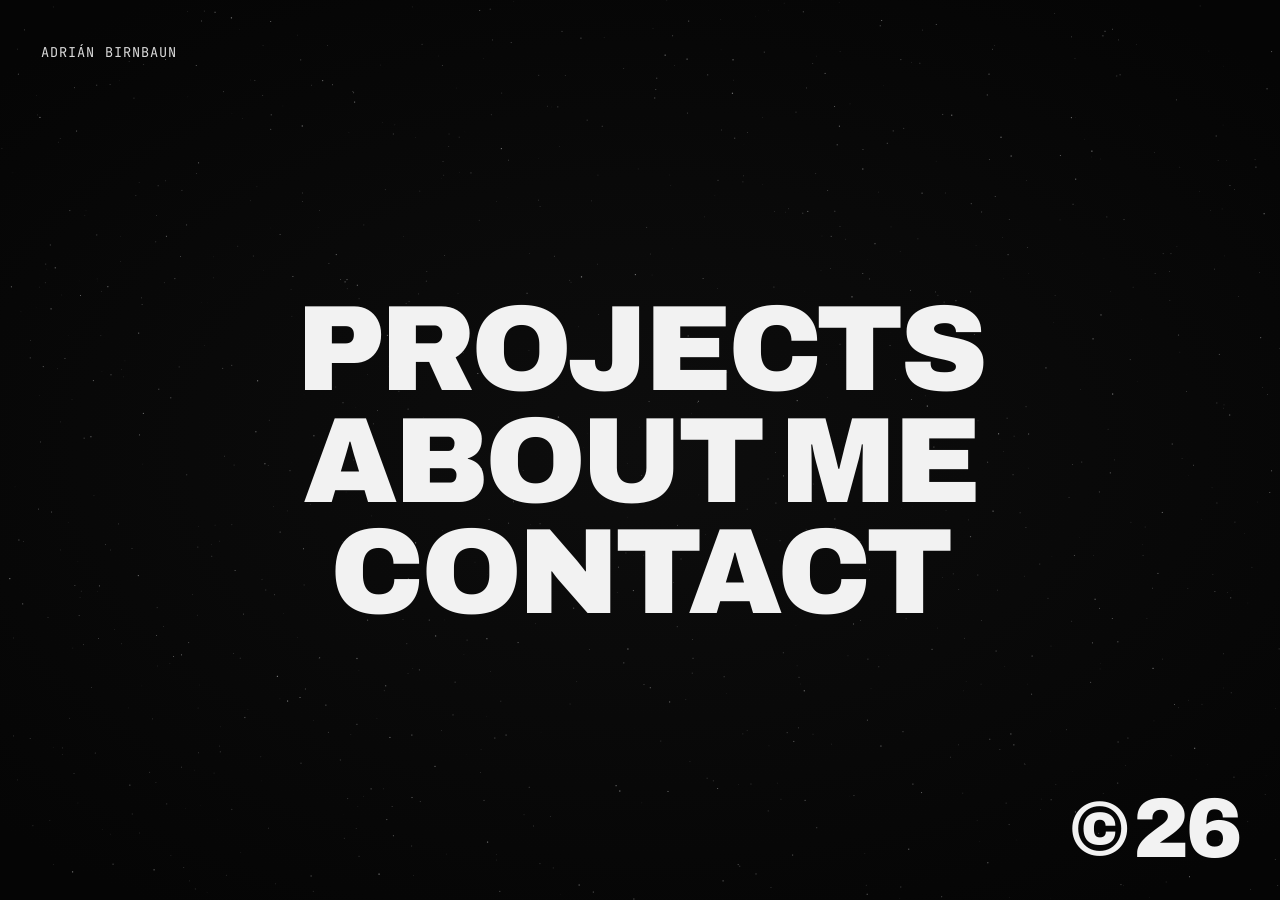
==== commit 9b33f63f: "Favicon del sitio con la foto de Adrian" ====
--- a/index.html
+++ b/index.html
@@ -8,6 +8,10 @@
   <meta name="theme-color" content="#050505">
 
   <!-- Fonts: Archivo (display, 900) + JetBrains Mono (technical). Both open-source. -->
+  <link rel="icon" href="assets/favicon/favicon.ico" sizes="any">
+  <link rel="icon" type="image/png" sizes="32x32" href="assets/favicon/icon-32.png">
+  <link rel="icon" type="image/png" sizes="192x192" href="assets/favicon/icon-192.png">
+  <link rel="apple-touch-icon" href="assets/favicon/icon-180.png">
   <link rel="preconnect" href="https://fonts.googleapis.com">
   <link rel="preconnect" href="https://fonts.gstatic.com" crossorigin>
   <link rel="stylesheet" href="https://fonts.googleapis.com/css2?family=Archivo:wght@900&family=JetBrains+Mono:wght@400&display=swap">
--- a/css/style.css
+++ b/css/style.css
@@ -303,6 +303,62 @@
   text-transform: uppercase;
 }
 
+
+/* Projects field: header row with the drag / click hint. */
+.projects-head {
+  display: flex;
+  justify-content: space-between;
+  align-items: baseline;
+  gap: 1rem;
+  flex-wrap: wrap;
+}
+
+.field-hint {
+  display: inline-flex;
+  align-items: center;
+  gap: 0.5rem;
+  color: var(--ink-soft, #8a8a86);
+  font-family: var(--font-mono, ui-monospace, monospace);
+  font-size: var(--size-label);
+  letter-spacing: var(--tracking-label);
+  text-transform: uppercase;
+  opacity: 0;
+  transform: translateY(0.25rem);
+  transition: opacity 0.6s ease, transform 0.6s ease;
+}
+
+.field-hint.is-on { opacity: 0.75; transform: none; }
+.field-hint.is-gone { opacity: 0; transform: translateY(-0.25rem); }
+
+.field-hint__dot {
+  position: relative;
+  width: 0.4rem;
+  height: 0.4rem;
+  border-radius: 50%;
+  background: currentColor;
+  flex: none;
+}
+
+.field-hint__dot::after {
+  content: "";
+  position: absolute;
+  inset: -0.28rem;
+  border: 1px solid currentColor;
+  border-radius: 50%;
+  opacity: 0.6;
+  animation: field-hint-pulse 2.2s ease-out infinite;
+}
+
+@keyframes field-hint-pulse {
+  0%   { transform: scale(0.6); opacity: 0.7; }
+  70%  { transform: scale(1.5); opacity: 0; }
+  100% { opacity: 0; }
+}
+
+@media (prefers-reduced-motion: reduce) {
+  .field-hint__dot::after { animation: none; }
+}
+
 /* The field: a loose composition, not a grid. Each piece is placed with
    --x / --y (% of the field) and sized with --s × --piece (see 7d). */
 .projects-field {
@@ -326,11 +382,16 @@
   position: relative;
   display: block;
   color: var(--ink);
-  cursor: pointer;          /* it is a link first; the grab shows while dragging */
+  cursor: pointer;
 }
 
 .piece.is-dragging .piece__link {
   cursor: grabbing;
+}
+
+@media (min-width: 40rem) and (pointer: fine) {
+  .piece__link { cursor: grab; }
+  .piece__link:active { cursor: grabbing; }
 }
 
 .piece__link img,
@@ -1448,7 +1509,7 @@
 
   .page-close {
     grid-row: 1;
-    justify-self: start;
+    justify-self: end;
     margin-bottom: 1.5rem;
   }
 
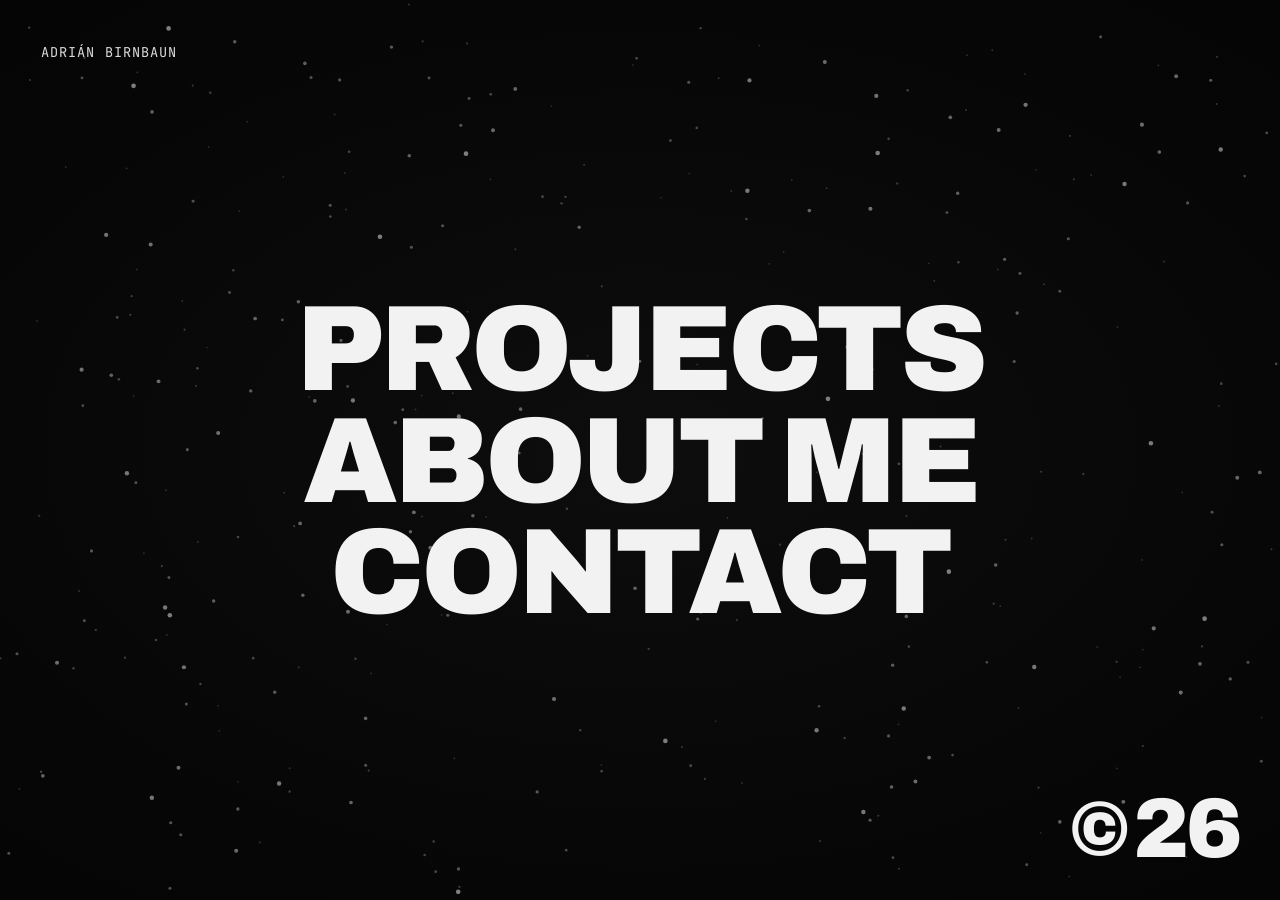
==== commit 8ca9b43f: "Projects: carpetas de vidrio y fondo de puntitos en el home Projects: las piezas sueltas pasan a ser" ====
--- a/index.html
+++ b/index.html
@@ -79,9 +79,13 @@
 
   <p class="contact-mark home-mark" aria-label="Copyright 2026">© <span>26</span></p>
 
-  <!-- Canvas grain stays behind the interface and never receives pointer input. -->
-  <canvas class="grain" aria-hidden="true"></canvas>
+  <!-- Background: a field of drifting dots drawn on a canvas (js/ocean.js).
+       It sits behind the interface and never receives pointer input; the
+       dots still scatter from the cursor because the script listens on
+       window. The ?v= is a cache buster — bump it when ocean.js changes. -->
+  <canvas class="ocean" aria-hidden="true"></canvas>
 
+  <script src="js/ocean.js?v=2" defer></script>
   <script src="js/main.js" defer></script>
 </body>
 </html>
--- a/css/style.css
+++ b/css/style.css
@@ -142,6 +142,19 @@
   pointer-events: none;
 }
 
+/* Home background: the field of tiny fish. Same layer as the grain, and
+   dimmed so the huge nav words always win. */
+.ocean {
+  position: fixed;
+  inset: 0;
+  z-index: 0;
+  display: block;
+  width: 100%;
+  height: 100%;
+  pointer-events: none;
+  opacity: 0.63;   /* 30 % down, so the nav words keep the contrast */
+}
+
 /* ============================================================================
    5. GRID
    One column, three rows. Margins come from padding, so the same value
@@ -357,6 +370,238 @@
 
 @media (prefers-reduced-motion: reduce) {
   .field-hint__dot::after { animation: none; }
+}
+
+/* Folders — one glass folder per project. Everything inside is drawn in
+   "design pixels" (--u): the folder was designed at 190 × 208 and --u is
+   how many real pixels one of those is, taken from the room its grid cell
+   has. So folders scale with the viewport and always close above the
+   bottom margin. */
+.folder-defs { position: absolute; }
+
+/* The glass folders are near-white, so this page sits on a slightly deeper
+   paper than the rest of the site. Ink stays #121212: contrast is intact. */
+.projects-page {
+  --bg-edge: #d9d6ce;
+  --bg-center: #e6e3dc;
+}
+
+.projects-page .field-hint {
+  color: #4d4c48;
+}
+
+.folders {
+  display: grid;
+  grid-template-columns: repeat(4, minmax(0, 1fr));
+  grid-auto-rows: minmax(0, 1fr);
+  gap: 0.25rem var(--page-gap);
+  flex: 1 1 auto;
+  min-height: 0;
+  margin-top: 0.75rem;
+  list-style: none;
+}
+
+.folders__item {
+  container-type: size;
+  min-width: 0;
+  min-height: 0;
+}
+
+.folder {
+  --u: min(calc(100cqh / 208), calc(100cqw / 190), 1.45px);
+  position: relative;
+  display: block;
+  width: calc(var(--u) * 190);
+  height: calc(var(--u) * 208);
+  color: var(--ink);
+  filter: drop-shadow(0 calc(var(--u) * 12) calc(var(--u) * 10) rgba(18, 18, 18, 0.12));
+  -webkit-tap-highlight-color: transparent;
+}
+
+.folder__back,
+.folder__front {
+  position: absolute;
+  left: 0;
+  bottom: calc(var(--u) * 20);
+  width: 100%;
+}
+
+.folder__back {
+  height: calc(var(--u) * 140);
+  clip-path: url(#folder-back);
+  background: rgba(255, 255, 255, 0.62);
+  box-shadow: inset 0 1px 0 rgba(255, 255, 255, 0.9);
+}
+
+.folder__front {
+  z-index: 10;
+  height: calc(var(--u) * 120);
+  clip-path: url(#folder-front);
+  background: linear-gradient(160deg, rgba(255, 255, 255, 0.82), rgba(255, 255, 255, 0.46));
+  -webkit-backdrop-filter: blur(5px);
+  backdrop-filter: blur(5px);
+  box-shadow: inset 0 1px 1px rgba(255, 255, 255, 0.9);
+  transform-origin: bottom;
+  transform: perspective(800px) rotateX(0deg);
+  transition: transform 520ms cubic-bezier(0.3, 1.35, 0.45, 1);
+  pointer-events: none;
+}
+
+/* The files: --i is the stacking order (0 = back), --o the fan offset
+   (-0.5 … 0.5). Closed they barely peek; open they rise and spread. */
+.folder__file {
+  position: absolute;
+  left: 8%;
+  bottom: calc(var(--u) * 30);
+  z-index: calc(var(--i) + 1);
+  display: block;
+  width: 84%;
+  height: calc(var(--u) * 112);
+  border: 1px solid rgba(255, 255, 255, 0.3);
+  border-radius: calc(var(--u) * 8);
+  object-fit: cover;
+  background: #d9d7d0;
+  box-shadow: 0 calc(var(--u) * 3) calc(var(--u) * 8) rgba(18, 18, 18, 0.18);
+  transform: translate(0, calc(var(--u) * -7 * var(--i))) rotate(calc(var(--o) * 2deg));
+  transition: transform 560ms cubic-bezier(0.3, 1.35, 0.45, 1);
+  transition-delay: calc(var(--i) * 35ms);
+  user-select: none;
+}
+
+.folder__meta {
+  position: absolute;
+  left: 0;
+  bottom: calc(var(--u) * 20);
+  z-index: 20;
+  display: flex;
+  align-items: flex-end;
+  justify-content: space-between;
+  gap: calc(var(--u) * 8);
+  width: 100%;
+  padding: 0 calc(var(--u) * 16) calc(var(--u) * 16);
+  transition: transform 520ms cubic-bezier(0.3, 1.35, 0.45, 1);
+}
+
+.folder__text {
+  display: flex;
+  flex-direction: column;
+  gap: calc(var(--u) * 4);
+  min-width: 0;
+}
+
+.folder__name {
+  font-family: var(--font-display);
+  font-size: max(0.72rem, calc(var(--u) * 13));
+  font-weight: 900;
+  line-height: 1.05;
+  letter-spacing: -0.02em;
+}
+
+.folder__count {
+  font-size: max(0.56rem, calc(var(--u) * 8.5));
+  letter-spacing: var(--tracking-label);
+  line-height: 1.3;
+  text-transform: uppercase;
+  opacity: 0.62;
+}
+
+.folder__action {
+  display: grid;
+  place-items: center;
+  flex: none;
+  width: calc(var(--u) * 28);
+  height: calc(var(--u) * 28);
+  border-radius: calc(var(--u) * 8);
+  background: var(--ink);
+  color: var(--bg-center);
+  font-size: max(0.7rem, calc(var(--u) * 13));
+  line-height: 1;
+  box-shadow: 0 calc(var(--u) * 3) calc(var(--u) * 6) rgba(18, 18, 18, 0.18);
+  transition: transform 300ms var(--ease);
+}
+
+.folder__action--outline {
+  border: 1px solid rgba(18, 18, 18, 0.14);
+  background: rgba(255, 255, 255, 0.25);
+  color: inherit;
+  box-shadow: none;
+}
+
+/* Favourite: a small round badge right after the project name, a touch
+   taller than the name itself — same ink chip as the open arrow, with a
+   yellow star. */
+.folder__name {
+  display: flex;
+  align-items: center;
+  gap: 0.4em;
+}
+
+.folder__fav {
+  display: grid;
+  place-items: center;
+  flex: none;
+  width: 1.35em;
+  height: 1.35em;
+  border-radius: 50%;
+  background: var(--ink);
+  color: #f6c426;
+  box-shadow: 0 0.12em 0.3em rgba(18, 18, 18, 0.25);
+  transition: transform 300ms var(--ease);
+}
+
+.folder__fav svg {
+  width: 58%;
+  height: 58%;
+}
+
+@media (hover: hover) {
+  a.folder:hover .folder__fav { transform: scale(1.1) rotate(12deg); }
+}
+
+/* Dark folder */
+.folder--dark { color: #f2f2f2; }
+.folder--dark .folder__back { background: rgba(18, 18, 18, 0.38); box-shadow: none; }
+.folder--dark .folder__front {
+  background: linear-gradient(160deg, rgba(18, 18, 18, 0.66), rgba(18, 18, 18, 0.88));
+  box-shadow: inset 0 1px 1px rgba(255, 255, 255, 0.14);
+}
+.folder--dark .folder__action { background: #f2f2f2; color: #121212; }
+
+/* "Coming soon" is the inverted one: solid black folder, white type. */
+.folder--empty { opacity: 1; }
+.folder--dark.folder--empty .folder__back { background: #2b2b2b; }
+.folder--dark.folder--empty .folder__front {
+  background: linear-gradient(160deg, #1d1d1d, #0e0e0e);
+  -webkit-backdrop-filter: none;
+  backdrop-filter: none;
+}
+.folder--dark .folder__count { opacity: 0.72; }
+.folder--dark .folder__action--outline {
+  border-color: rgba(255, 255, 255, 0.28);
+  background: rgba(255, 255, 255, 0.08);
+  color: #f2f2f2;
+}
+
+/* Open: hover with a mouse, or keyboard focus. */
+@media (hover: hover) {
+  a.folder:hover .folder__file {
+    transform: translate(calc(var(--u) * 12 * var(--o)), calc(var(--u) * (-34 - 15 * var(--i)))) rotate(calc(var(--o) * 7deg));
+  }
+  a.folder:hover .folder__front { transform: perspective(800px) rotateX(-14deg) translateY(calc(var(--u) * 4)); }
+  a.folder:hover .folder__meta { transform: translateY(calc(var(--u) * 4)); }
+  a.folder:hover .folder__action { transform: translate(0.08em, -0.08em) scale(1.06); }
+}
+
+a.folder:focus-visible .folder__file {
+  transform: translate(calc(var(--u) * 12 * var(--o)), calc(var(--u) * (-34 - 15 * var(--i)))) rotate(calc(var(--o) * 7deg));
+}
+a.folder:focus-visible .folder__front { transform: perspective(800px) rotateX(-14deg) translateY(calc(var(--u) * 4)); }
+a.folder:focus-visible { outline: 1px solid var(--ink); outline-offset: 0.25rem; border-radius: 0.5rem; }
+
+@media (prefers-reduced-motion: reduce) {
+  .folder__file,
+  .folder__front,
+  .folder__meta { transition-duration: 1ms; transition-delay: 0s; }
 }
 
 /* The field: a loose composition, not a grid. Each piece is placed with
@@ -1530,6 +1775,18 @@
     padding-bottom: 2rem;
   }
 
+  /* Folders: two columns, natural scroll; each cell keeps the folder ratio. */
+  .folders {
+    grid-template-columns: repeat(2, minmax(0, 1fr));
+    grid-auto-rows: auto;
+    gap: 0.5rem 1.25rem;
+    margin-top: 1.25rem;
+  }
+
+  .folders__item {
+    aspect-ratio: 190 / 208;
+  }
+
   /* No field on small screens: a plain two-column grid, names visible. */
   .projects-field {
     display: grid;
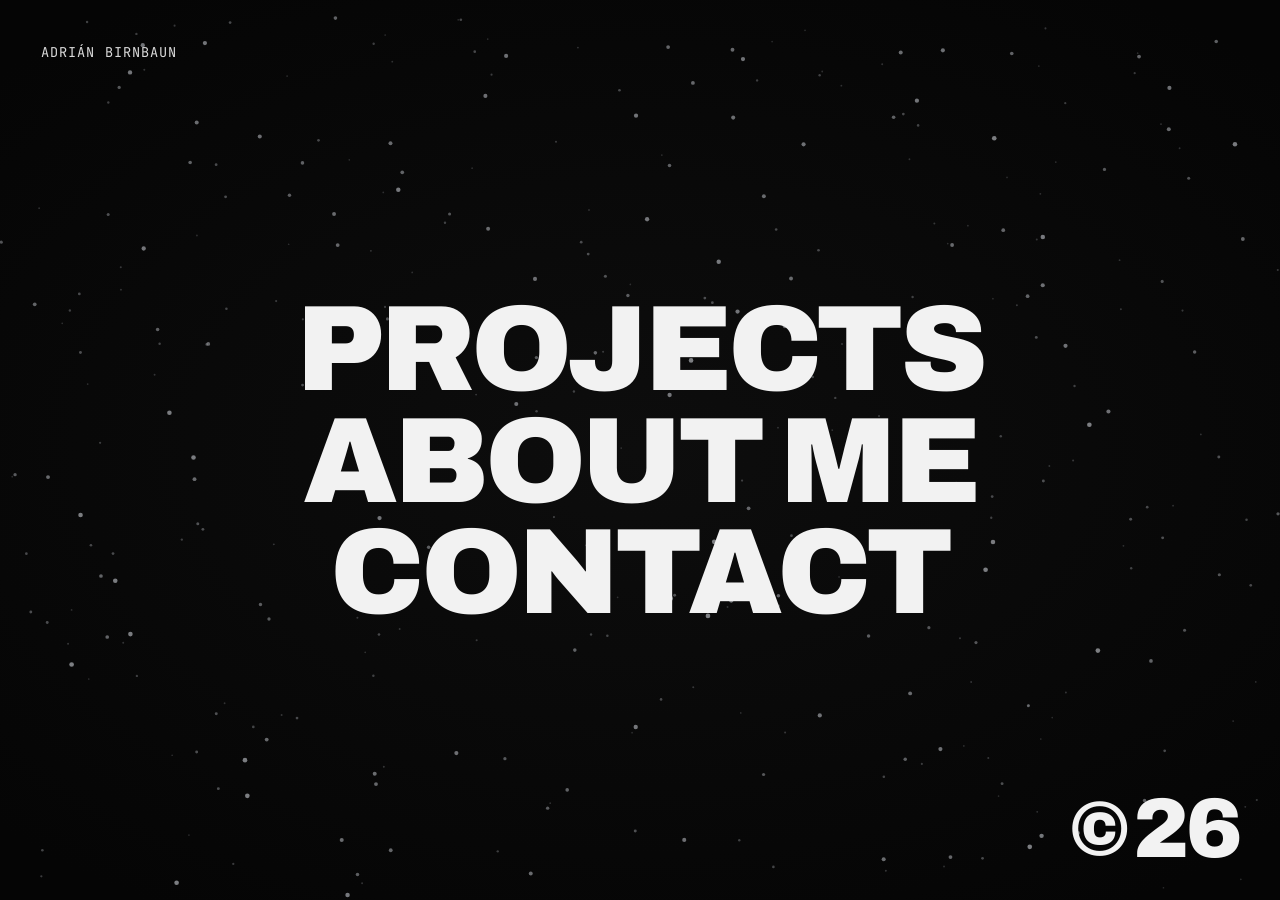
==== commit 95d2de0d: "Versiona style.css, main.js y ocean.js para saltar la caché del navegador Co-Authored-By: Claude Opu" ====
--- a/index.html
+++ b/index.html
@@ -16,7 +16,7 @@
   <link rel="preconnect" href="https://fonts.gstatic.com" crossorigin>
   <link rel="stylesheet" href="https://fonts.googleapis.com/css2?family=Archivo:wght@900&family=JetBrains+Mono:wght@400&display=swap">
 
-  <link rel="stylesheet" href="css/style.css">
+  <link rel="stylesheet" href="css/style.css?v=20261112">
 </head>
 
 <body>
@@ -85,7 +85,7 @@
        window. The ?v= is a cache buster — bump it when ocean.js changes. -->
   <canvas class="ocean" aria-hidden="true"></canvas>
 
-  <script src="js/ocean.js?v=2" defer></script>
-  <script src="js/main.js" defer></script>
+  <script src="js/ocean.js?v=20261112" defer></script>
+  <script src="js/main.js?v=20261112" defer></script>
 </body>
 </html>
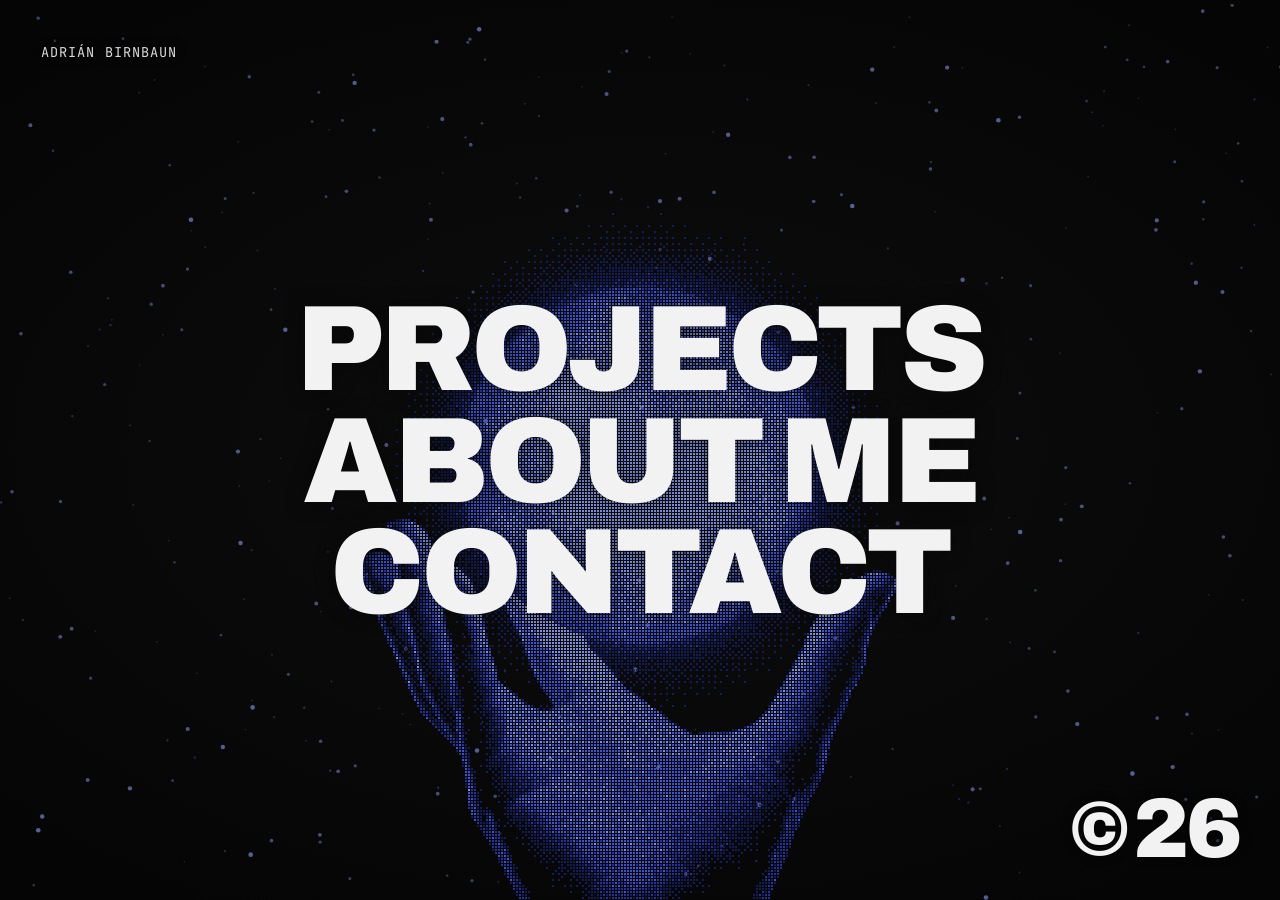
==== commit 435aba7d: "Home: dithered hand + sphere background with periwinkle dots The orb sits centred behind the nav wor" ====
--- a/index.html
+++ b/index.html
@@ -17,9 +17,11 @@
   <link rel="stylesheet" href="https://fonts.googleapis.com/css2?family=Archivo:wght@900&family=JetBrains+Mono:wght@400&display=swap">
 
   <link rel="stylesheet" href="css/style.css?v=20261112">
+  <!-- Home background: dithered hand + sphere (css/aura.css). -->
+  <link rel="stylesheet" href="css/aura.css?v=20261125">
 </head>
 
-<body>
+<body class="aura-page">
 
   <!-- ============================================================
        HEADER
@@ -79,13 +81,21 @@
 
   <p class="contact-mark home-mark" aria-label="Copyright 2026">© <span>26</span></p>
 
-  <!-- Background: a field of drifting dots drawn on a canvas (js/ocean.js).
-       It sits behind the interface and never receives pointer input; the
-       dots still scatter from the cursor because the script listens on
-       window. The ?v= is a cache buster — bump it when ocean.js changes. -->
-  <canvas class="ocean" aria-hidden="true"></canvas>
+  <!-- Background: periwinkle drifting dots (js/ocean.js + js/aura-dots.js)
+       and a dithered hand holding a glowing sphere
+       (js/aura.js). It loops until one of the three words is clicked. -->
+  <canvas class="aura-dots" aria-hidden="true"></canvas>
+  <canvas class="aura" aria-hidden="true"></canvas>
 
   <script src="js/ocean.js?v=20261112" defer></script>
+  <script src="js/aura-dots.js?v=20261125" defer></script>
+  <script src="js/aura-hand.js?v=20261125" defer></script>
+  <script src="js/aura.js?v=20261125" defer></script>
+  <script>
+    /* The home page: ESC never navigates away from it (also at the bare / URL). */
+    window.addEventListener('keydown', function (e) { if (e.key === 'Escape') e.stopImmediatePropagation(); }, true);
+    window.addEventListener('keyup', function (e) { if (e.key === 'Escape') e.stopImmediatePropagation(); }, true);
+  </script>
   <script src="js/main.js?v=20261112" defer></script>
 </body>
 </html>
--- a/css/aura.css
+++ b/css/aura.css
@@ -0,0 +1,53 @@
+/* ==========================================================================
+   aura.css · home background: dithered hand + sphere (index.html)
+   Loaded after style.css, only by the home page.
+   ========================================================================== */
+
+.aura {
+  position: fixed;
+  inset: 0;
+  z-index: 0;
+  display: block;
+  width: 100%;
+  height: 100%;
+  pointer-events: none;
+  opacity: 0;
+  animation: aura-in 1.4s cubic-bezier(0.22, 1, 0.36, 1) 0.15s forwards;
+}
+
+@keyframes aura-in { to { opacity: 0.86; } }
+
+/* the drifting dots, periwinkle, under the hand */
+.aura-dots {
+  position: fixed;
+  inset: 0;
+  z-index: 0;
+  display: block;
+  width: 100%;
+  height: 100%;
+  pointer-events: none;
+  opacity: 0.7;
+}
+
+/* the orb sits right behind the words: a soft dark halo on the type keeps
+   every letter crisp over the brightest dots */
+.aura-page .word { text-shadow: 0 0 18px rgba(5, 5, 5, 0.5); }
+.aura-page .ticker { text-shadow: 0 0 6px rgba(5, 5, 5, 0.95), 0 0 14px rgba(5, 5, 5, 0.85); }
+
+/* On the way out the words step back a little, so the flare leads. */
+.aura-leaving .nav__list,
+.aura-leaving .site-header,
+.aura-leaving .home-mark {
+  opacity: 0.35;
+  transition: opacity 0.5s ease;
+}
+
+/* The © mark can sit over the wrist on some screens: keep it crisp. */
+.aura-page .home-mark,
+.aura-page .site-name {
+  text-shadow: 0 0 10px rgba(5, 5, 5, 0.95), 0 0 2px rgba(5, 5, 5, 0.95);
+}
+
+@media (prefers-reduced-motion: reduce) {
+  .aura { animation: none; opacity: 0.86; }
+}
